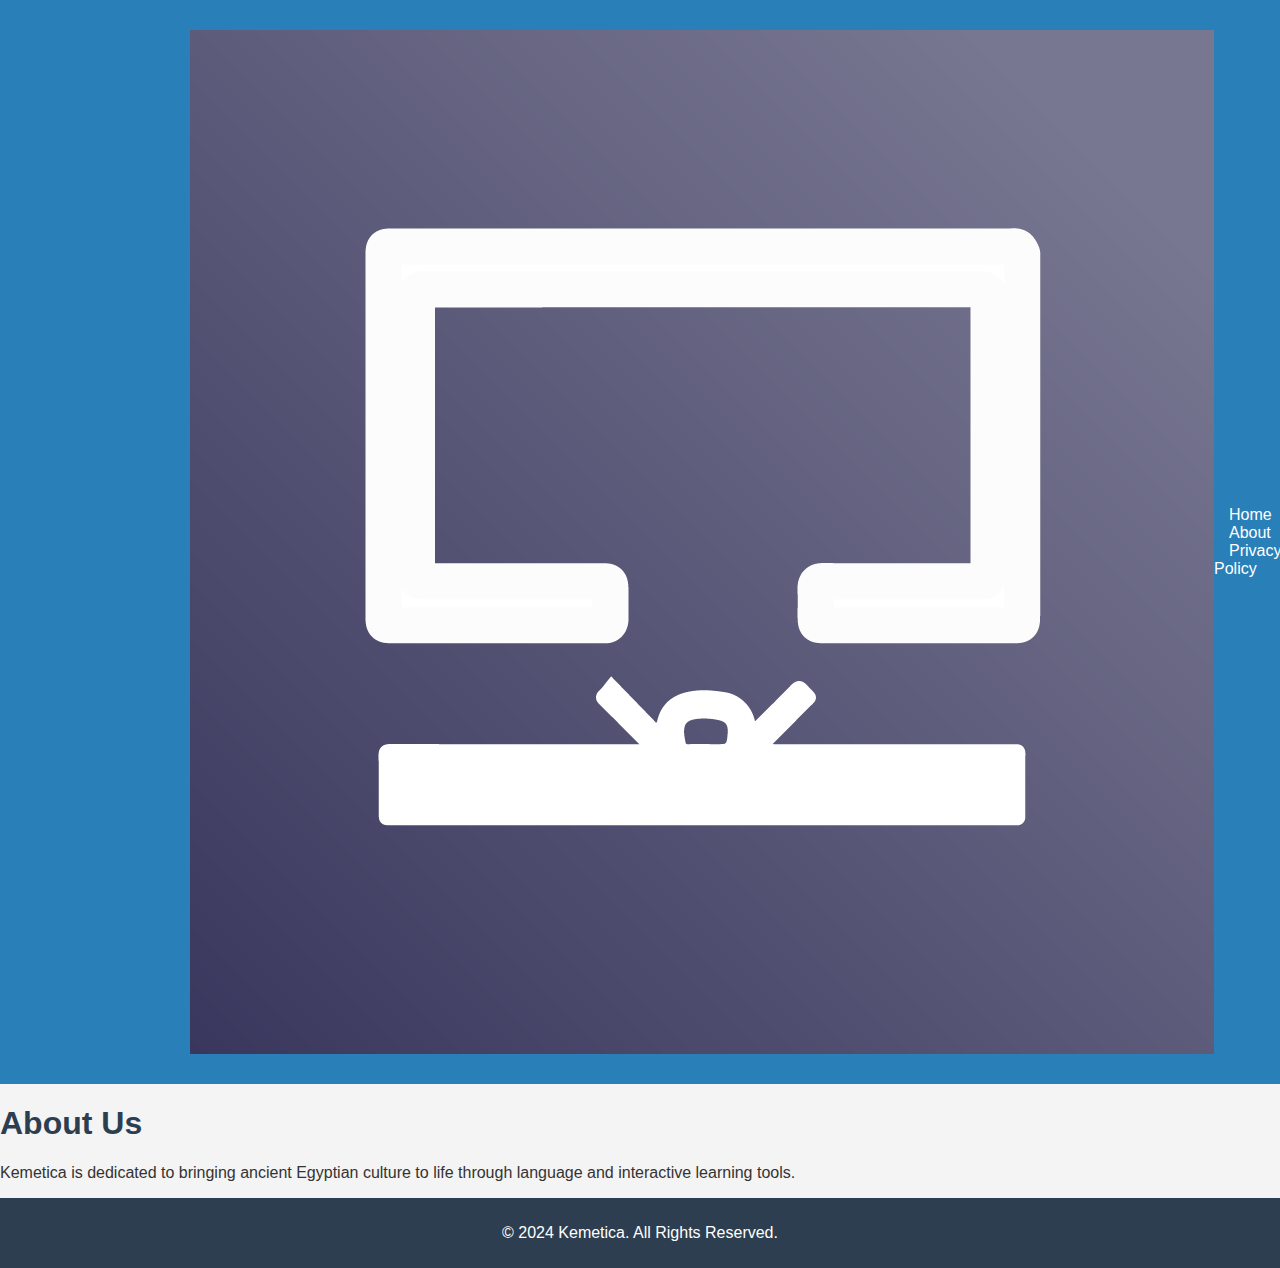
==== about.html @ 0518f41d "website_init" ====
<!DOCTYPE html>
<html lang="en">
<head>
    <meta charset="UTF-8">
    <meta name="viewport" content="width=device-width, initial-scale=1.0">
    <title>About - Kemetica</title>
    <link rel="stylesheet" href="assets/css/style.css">
</head>
<body>
    <header>
        <div class="container">
            <img src="assets/images/logo.png" alt="Kemetica Logo">
            <nav>
                <a href="index.html">Home</a>
                <a href="about.html">About</a>
                <a href="privacy.html">Privacy Policy</a>
            </nav>
        </div>
    </header>
    
    <main>
        <h1>About Us</h1>
        <p>Kemetica is dedicated to bringing ancient Egyptian culture to life through language and interactive learning tools.</p>
    </main>

    <footer>
        <p>&copy; 2024 Kemetica. All Rights Reserved.</p>
    </footer>
</body>
</html>
---- assets/css/style.css ----
body {
    font-family: Arial, sans-serif;
    margin: 0;
    padding: 0;
    background-color: #f4f4f4;
    color: #333;
}
.container {
    max-width: 900px;
    margin: 0 auto;
    padding: 20px;
}
header {
    background-color: #2980b9;
    padding: 10px 0;
}
header .container {
    display: flex;
    align-items: center;
    justify-content: space-between;
}
header nav a {
    color: #fff;
    margin-left: 15px;
    text-decoration: none;
}
footer {
    background-color: #2c3e50;
    color: #fff;
    text-align: center;
    padding: 10px 0;
}
.hero {
    background-color: #2980b9;
    color: #fff;
    padding: 50px 20px;
    text-align: center;
}
h1, h2 {
    color: #2c3e50;
}
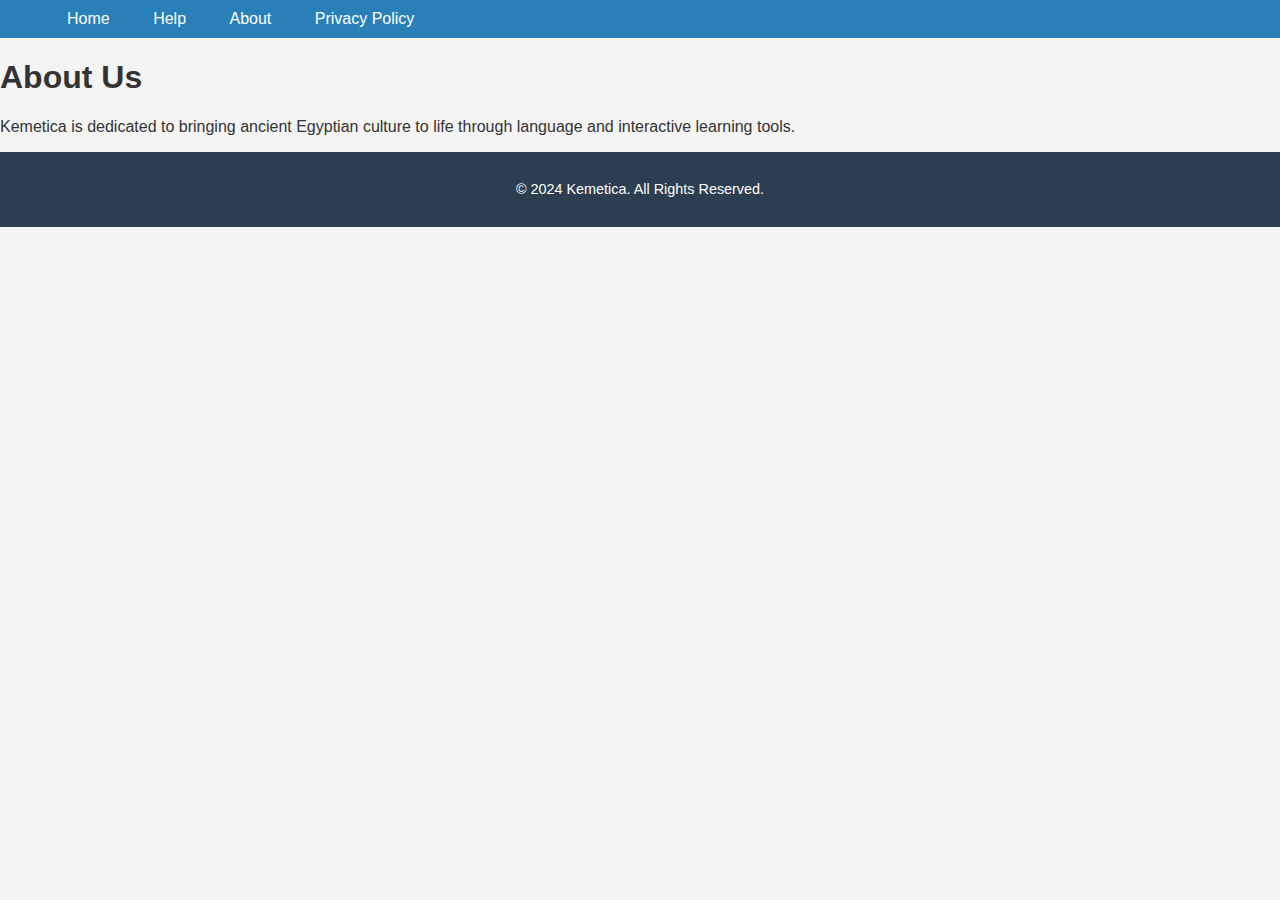
==== commit 45744049: "Update about.html" ====
--- a/about.html
+++ b/about.html
@@ -8,10 +8,10 @@
 </head>
 <body>
     <header>
-        <div class="container">
-            <img src="assets/images/logo.png" alt="Kemetica Logo">
+        <div class="container header-container">
             <nav>
                 <a href="index.html">Home</a>
+                <a href="help.html">Help</a>
                 <a href="about.html">About</a>
                 <a href="privacy.html">Privacy Policy</a>
             </nav>
--- a/assets/css/style.css
+++ b/assets/css/style.css
@@ -1,3 +1,4 @@
+/* General Styles */
 body {
     font-family: Arial, sans-serif;
     margin: 0;
@@ -5,37 +6,130 @@
     background-color: #f4f4f4;
     color: #333;
 }
+
 .container {
-    max-width: 900px;
+    max-width: 1200px;
     margin: 0 auto;
-    padding: 20px;
+    padding: 0 20px;
 }
+
+a {
+    color: #2980b9;
+    text-decoration: none;
+}
+
+/* Header */
 header {
     background-color: #2980b9;
     padding: 10px 0;
 }
-header .container {
+
+.header-container {
     display: flex;
     align-items: center;
     justify-content: space-between;
 }
+
+.logo {
+    height: 50px; /* Resized logo to be smaller */
+    width: auto;
+}
+
 header nav a {
     color: #fff;
     margin-left: 15px;
-    text-decoration: none;
+    padding: 8px 12px;
+    transition: background-color 0.3s;
 }
+
+header nav a:hover {
+    background-color: #1a5d80;
+    border-radius: 5px;
+}
+
+/* Hero Section */
+.hero {
+    background-color: #1a5d80;
+    color: #fff;
+    text-align: center;
+    padding: 60px 20px;
+}
+
+.hero h1 {
+    font-size: 2.5rem;
+    margin: 0;
+}
+
+.hero p {
+    font-size: 1.2rem;
+    margin-top: 10px;
+}
+
+/* Features Section */
+.features {
+    padding: 40px 20px;
+    text-align: center;
+}
+
+.features h2 {
+    color: #2c3e50;
+    font-size: 2rem;
+}
+
+.features p {
+    font-size: 1rem;
+    max-width: 800px;
+    margin: 20px auto;
+}
+
+/* Help and Feedback Forms */
+form {
+    background-color: #fff; /* Form background */
+    padding: 20px;
+    border-radius: 8px;
+    box-shadow: 0 2px 5px rgba(0,0,0,0.1);
+    margin-top: 20px; /* Spacing above the form */
+}
+
+label {
+    font-weight: bold; /* Bold labels */
+    display: block; /* Ensures labels are on new lines */
+    margin-top: 15px; /* Spacing above labels */
+}
+
+input[type="text"],
+input[type="email"],
+textarea {
+    width: 100%; /* Full width */
+    padding: 10px; /* Inner padding */
+    margin-top: 5px; /* Space above input fields */
+    margin-bottom: 15px; /* Space below input fields */
+    border: 1px solid #ccc; /* Border styling */
+    border-radius: 4px; /* Rounded corners */
+    box-sizing: border-box; /* Include padding in width */
+}
+
+input[type="submit"],
+input[type="reset"] {
+    background-color: #2980b9; /* Submit button color */
+    color: white; /* Text color */
+    padding: 10px 15px; /* Button padding */
+    border: none; /* Remove border */
+    border-radius: 4px; /* Rounded corners */
+    cursor: pointer; /* Pointer cursor on hover */
+    transition: background-color 0.3s; /* Smooth color change */
+}
+
+input[type="submit"]:hover,
+input[type="reset"]:hover {
+    background-color: #1a5d80; /* Darker blue on hover */
+}
+
+/* Footer */
 footer {
     background-color: #2c3e50;
     color: #fff;
     text-align: center;
-    padding: 10px 0;
+    padding: 15px 0;
+    font-size: 0.9rem;
 }
-.hero {
-    background-color: #2980b9;
-    color: #fff;
-    padding: 50px 20px;
-    text-align: center;
-}
-h1, h2 {
-    color: #2c3e50;
-}
